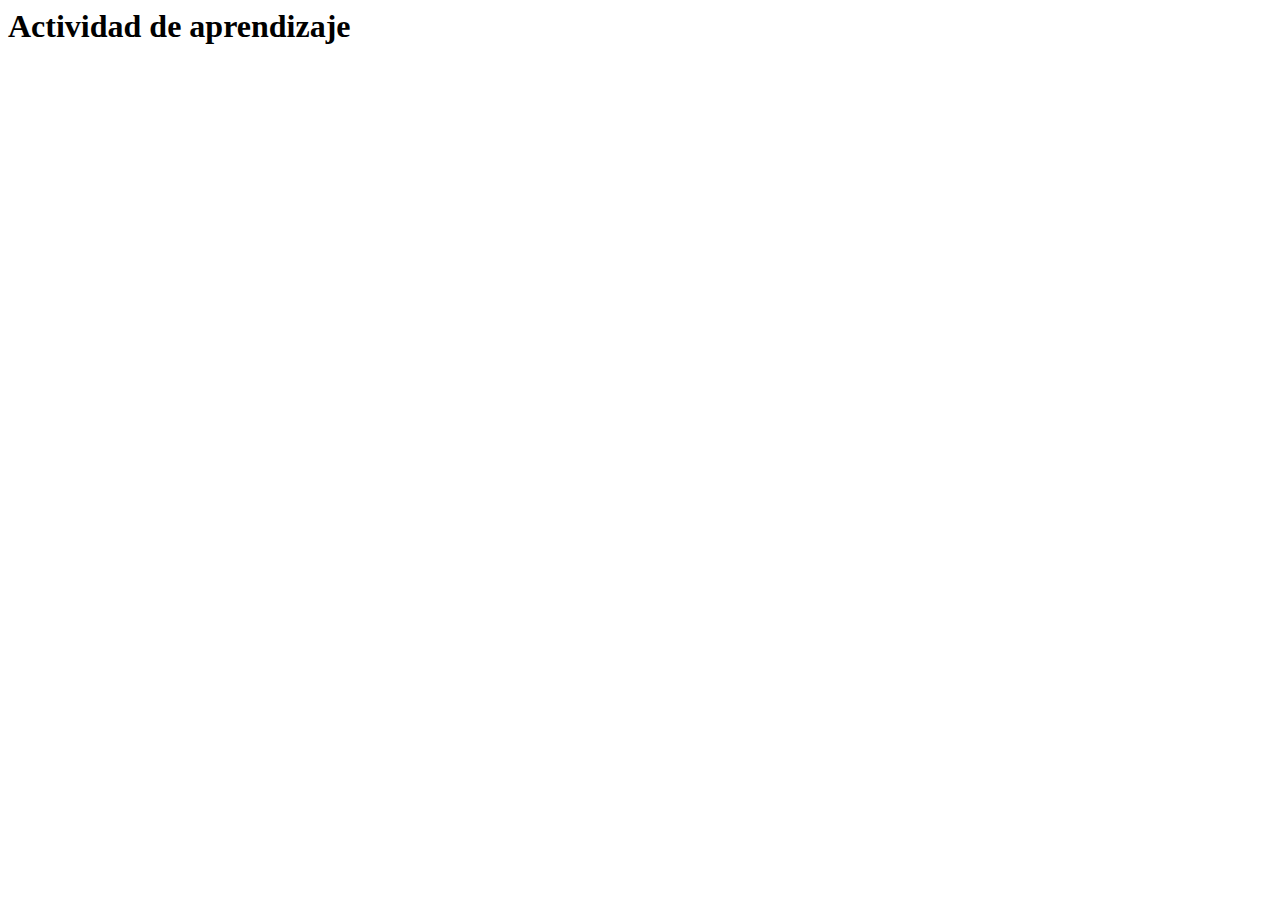
==== public/actividades/actividad.html @ cac30557 "Initial commit" ====
<html lang="en">
<head>
  <meta charset="UTF-8">
  <meta http-equiv="X-UA-Compatible" content="IE=edge">
  <meta name="viewport" content="width=device-width, initial-scale=1.0">
  <title>Actividad de aprendizaje</title>
</head>
<body>
  <h1>Actividad de aprendizaje</h1>
</body>
</html>
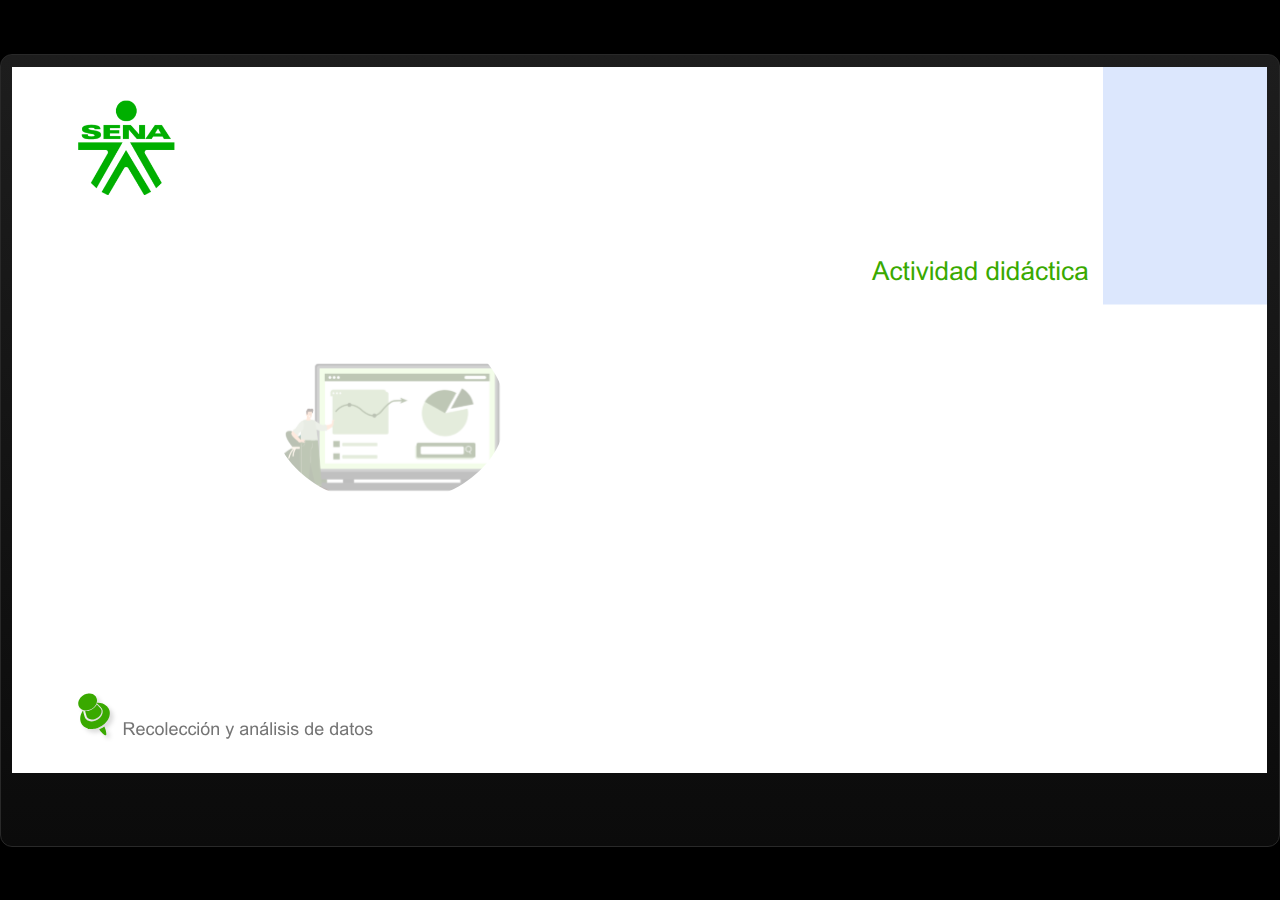
==== commit 2582ff1d: "Update hallazgos" ====
--- a/public/actividades/actividad.html
+++ b/public/actividades/actividad.html
@@ -1,11 +1,423 @@
-<html lang="en">
+﻿<!doctype html>
+<html lang="es">
 <head>
-  <meta charset="UTF-8">
-  <meta http-equiv="X-UA-Compatible" content="IE=edge">
-  <meta name="viewport" content="width=device-width, initial-scale=1.0">
-  <title>Actividad de aprendizaje</title>
+  <meta charset="utf-8">
+  <!-- Creado con Storyline 360 - http://www.articulate.com  -->
+  <!-- version: 3.75.30269.0 -->
+  <title>Actividad did&#225;ctica</title>
+  <meta http-equiv="x-ua-compatible" content="IE=edge"/>
+  <meta name="viewport" content="width=device-width,initial-scale=1,user-scalable=no,shrink-to-fit=no,minimal-ui"/>
+  <meta name="apple-mobile-web-app-capable" content="yes"/>
+  <style>
+    html, body { height: 100%; padding: 0; margin: 0 }
+    #app { height: 100%; width: 100%; }
+  </style>
+
+  <script>
+    window.DS = {};
+    window.globals = {
+      DATA_PATH_BASE: '',
+      HAS_FRAME: true,
+      HAS_SLIDE: true,
+
+      lmsPresent: false,
+      tinCanPresent: false,
+      cmi5Present: false,
+      aoSupport: false,
+      scale: 'show all',
+      captureRc: false,
+      browserSize: 'optimal',
+      bgColor: '#000000',
+      features: 'AccessibleVideo,BackgroundAudio,ConnectionMessages,FullScreenToggle,InsertSvgPicture,LayerPresentAsDialog,MultipleQuizTracking,PlayerSpeedControl,StreamingVideo,UpdatedThemeEditor,UseAudioElement,VideoTranscripts',
+      themeName: 'classic',
+      preloaderColor: '#FFFFFF',
+      suppressAnalytics: false,
+      productChannel: 'stable',
+      publishSource: 'storyline',
+      aid: 'aid|5304b41d-7af7-4125-b8d1-83eb222823e2',
+      cid: '315d720d-d076-45b7-a142-70024740b690',
+      playerVersion: '3.75.30269.0',
+      publishTimestamp: '2023-08-09T21:55:03.8761444Z',
+      maxIosVideoElements: 10,
+      connectionSettings: { },
+
+      
+      parseParams: function(qs) {
+        if (window.globals.parsedParams != null) {
+          return window.globals.parsedParams;
+        }
+        qs = (qs || window.location.search.substr(1)).split('+').join(' ');
+        var params = {},
+            tokens,
+            re = /[?&]?([^=]+)=([^&]*)/g;
+
+        while (tokens = re.exec(qs)) {
+          params[decodeURIComponent(tokens[1]).trim()] =
+            decodeURIComponent(tokens[2]).trim();
+        }
+        window.globals.parsedParams = params;
+        return params;
+      }
+
+    };
+  </script>
+  <script>
+    var isIe11 = ('ActiveXObject' in window || window.MSBlobBuilder != null)
+      && window.msCrypto != null && !window.ActiveXObject;
+    if (isIe11) {
+      window.globals.unsupportedBrowser = true;
+      document.write(atob('[base64]'));
+    }
+  </script>
+  
+  <script>window.THREE = { };</script>
+  
 </head>
-<body>
-  <h1>Actividad de aprendizaje</h1>
+<body style="background: #000000" class="cs-HTML theme-classic">
+  <!-- 360 -->
+  <script>!function(){var e,i=/iPhone/i,o=/iPod/i,n=/iPad/i,t=/\biOS-universal(?:.+)Mac\b/i,r=/\bAndroid(?:.+)Mobile\b/i,a=/Android/i,d=/(?:SD4930UR|\bSilk(?:.+)Mobile\b)/i,p=/Silk/i,l=/Windows Phone/i,u=/\bWindows(?:.+)ARM\b/i,b=/BlackBerry/i,s=/BB10/i,c=/Opera Mini/i,f=/\b(CriOS|Chrome)(?:.+)Mobile/i,h=/Mobile(?:.+)Firefox\b/i,v=function(e){return void 0!==e&&"MacIntel"===e.platform&&"number"==typeof e.maxTouchPoints&&e.maxTouchPoints>1&&"undefined"==typeof MSStream};e=function(e){var m={userAgent:"",platform:"",maxTouchPoints:0};e||"undefined"==typeof navigator?"string"==typeof e?m.userAgent=e:e&&e.userAgent&&(m={userAgent:e.userAgent,platform:e.platform,maxTouchPoints:e.maxTouchPoints||0}):m={userAgent:navigator.userAgent,platform:navigator.platform,maxTouchPoints:navigator.maxTouchPoints||0};var g=m.userAgent,y=g.split("[FBAN");void 0!==y[1]&&(g=y[0]),void 0!==(y=g.split("Twitter"))[1]&&(g=y[0]);var A=function(e){return function(i){return i.test(e)}}(g),w={apple:{phone:A(i)&&!A(l),ipod:A(o),tablet:!A(i)&&(A(n)||v(m))&&!A(l),universal:A(t),device:(A(i)||A(o)||A(n)||A(t)||v(m))&&!A(l)},amazon:{phone:A(d),tablet:!A(d)&&A(p),device:A(d)||A(p)},android:{phone:!A(l)&&A(d)||!A(l)&&A(r),tablet:!A(l)&&!A(d)&&!A(r)&&(A(p)||A(a)),device:!A(l)&&(A(d)||A(p)||A(r)||A(a))||A(/\bokhttp\b/i)},windows:{phone:A(l),tablet:A(u),device:A(l)||A(u)},other:{blackberry:A(b),blackberry10:A(s),opera:A(c),firefox:A(h),chrome:A(f),device:A(b)||A(s)||A(c)||A(h)||A(f)},any:!1,phone:!1,tablet:!1};return w.any=w.apple.device||w.android.device||w.windows.device||w.other.device,w.phone=w.apple.phone||w.android.phone||w.windows.phone,w.tablet=w.apple.tablet||w.android.tablet||w.windows.tablet,w}(),"object"==typeof exports&&"undefined"!=typeof module?module.exports=e:"function"==typeof define&&define.amd?define((function(){return e})):this.isMobile=e}();
+    window.isMobile.apple.tablet = window.isMobile.apple.tablet ||
+      (navigator.platform === 'MacIntel' && navigator.maxTouchPoints > 1);
+    window.isMobile.apple.device = window.isMobile.apple.device || window.isMobile.apple.tablet;
+    window.isMobile.tablet = window.isMobile.tablet || window.isMobile.apple.tablet;
+    window.isMobile.any = window.isMobile.any || window.isMobile.apple.tablet;
+  </script>
+
+  <div id="focus-sink" tabindex="-1"></div>
+
+  <div id="preso"></div>
+  <script>
+    (function() {
+
+      var classTypes = [ 'desktop', 'mobile', 'phone', 'tablet' ];
+
+      var addDeviceClasses = function(prefix, testObj) {
+        var curr, i;
+        for (i = 0; i < classTypes.length; i++) {
+          curr = classTypes[i];
+          if (testObj[curr]) {
+            document.body.classList.add(prefix + curr);
+          }
+        }
+      };
+
+      var params = window.globals.parseParams(),
+          isDevicePreview = params.devicepreview === '1',
+          isPhoneOverride = params.deviceType === 'phone' || (isDevicePreview && params.phone == '1'),
+          isTabletOverride = (params.deviceType === 'tablet' || isDevicePreview) && !isPhoneOverride,
+          isMobileOverride = isPhoneOverride || isTabletOverride;
+
+      var deviceView = {
+        desktop: !window.isMobile.any && !isMobileOverride,
+        mobile: window.isMobile.any || isMobileOverride,
+        phone: isPhoneOverride || (window.isMobile.phone && !isTabletOverride),
+        tablet: isTabletOverride || window.isMobile.tablet
+      };
+
+      window.globals.deviceView = deviceView;
+      window.isMobile.desktop = !window.isMobile.any;
+      window.isMobile.mobile = window.isMobile.any;
+
+      addDeviceClasses('view-', deviceView);
+
+    })();
+  </script>
+  
+  <script src='story_content/user.js' type=text/javascript></script>
+  <div class="slide-loader"></div>
+
+  <script>
+    if (window.globals.deviceView.isMobile) { var doc = document, loader = doc.body.querySelector('.slide-loader'); [ 1, 2, 3 ].forEach(function(n) { var d = doc.createElement('div'); d.style.backgroundColor = window.globals.preloaderColor; d.classList.add('mobile-loader-dot'); d.classList.add('dot' + n); loader.appendChild(d); }); }
+  </script>
+
+  <div class="mobile-load-title-overlay" style="display: none">
+    <div class="mobile-load-title">Actividad did&#225;ctica</div>
+  </div>
+
+  <div class="mobile-chrome-warning"></div>
+
+  
+<style>
+  .warn-connection-dialog {
+    display: none;
+    background: transparent;
+    pointer-events: none;
+    position: fixed;
+    left: 0;
+    top: 0;
+    width: 100%;
+    height: 100%;
+    z-index: 999;
+  }
+
+  .warn-connection-content {
+    border-radius: 4px;
+    background: white;
+    border: 1px solid #E7E7E7;
+    color: #333333;
+    box-shadow: 0 2px 4px rgba(0, 0, 0, 0.25);
+    transition: all 150ms ease-out;
+    position: absolute;
+    white-space: nowrap;
+  }
+
+  .view-phone.is-landscape .warn-connection-content {
+    left: 23px;
+    bottom: 23px;
+  }
+
+  .view-tablet.is-landscape .warn-connection-content {
+    left: 50%;
+    top: 20px;
+    transform: translateX(-50%);
+  }
+
+  .is-portrait .warn-connection-content {
+    transform: translate(-50%, calc(-100% - 15px));
+  }
+
+  .warn-connection-content p {
+    display: inline-block;
+    margin: 0 8px 0 0;
+    line-height: 33px;
+    font-size: 11px;
+  }
+
+  .warn-connection-content svg {
+    position: relative;
+    vertical-align: middle;
+    margin: 0 2px 2px 8px;
+  }
+
+  .view-desktop .warn-connection-content {
+    left: 1.5em;
+    bottom: 1.5em;
+  }
+
+  .view-desktop .warn-connection-content p {
+    font-size: 1.1em;
+  }
+
+  .is-offline .warn-connection-dialog {
+    display: block;
+  }
+
+  .is-offline .cs-panel * {
+    pointer-events: none !important;
+  }
+
+  .is-offline .cs-panel {
+    pointer-events: all !important;
+  }
+
+  .is-offline #nav-controls * {
+    pointer-events: none !important;
+  }
+
+  .is-offline #nav-controls {
+    pointer-events: all !important;
+  }
+</style>
+
+<div class="warn-connection-dialog">
+  <div class="warn-connection-content">
+    <svg width="17" height="15" viewBox="0 0 17 15" xmlns="http://www.w3.org/2000/svg">
+      <path fill="#8F0000" stroke="white" d="M16.07,12.98 L15.88,12.23 L9.51,1.21 C8.97,0.26,7.6,0.26,7.06,1.21 L0.69,12.23 C0.15,13.16,0.81,14.36,1.91,14.36 H14.65 C15.47,14.36,16.05,13.7,16.07,12.98 Z"/>
+      <path fill="white" stroke="white" d="M8.58,5.5 C8.35,5.28,8.5,5.35,8.21,5.32 C8.09,5.35,7.97,5.49,7.96,5.67 C7.97,5.79,7.98,5.92,7.98,6.04 L7.98,6.04 C7.99,6.17,8,6.31,8.01,6.43 L8.01,6.44 C8.03,6.92,8.06,7.41,8.09,7.9 L8.09,7.9 C8.12,8.39,8.14,8.88,8.17,9.37 C8.17,9.39,8.18,9.42,8.2,9.44 C8.23,9.46,8.25,9.47,8.28,9.47 C8.31,9.47,8.34,9.46,8.35,9.44 C8.37,9.43,8.38,9.4,8.39,9.35 L8.39,9.34 C8.39,9.24,8.4,9.15,8.4,9.05 L8.4,9.05 C8.41,8.96,8.41,8.86,8.42,8.75 C8.43,8.44,8.45,8.12,8.47,7.81 L8.47,7.81 C8.49,7.49,8.51,7.18,8.53,6.87 C8.55,6.46,8.56,6.05,8.59,5.64 L8.6,5.62 C8.6,5.57,8.59,5.53,8.58,5.5 L8.21,5.32 Z"/>
+      <circle fill="white" stroke="white" cx="8.3" cy="11.35" r="0.3"/>
+    </svg>
+    <p>You are offline. Trying to reconnect...</p>
+  </div>
+</div>
+
+<script>
+  (function() {
+    window.DS.connection = {
+      warningShown: false,
+      assets: {},
+      loadingAssetGroup: false,
+      retryDelay: 500
+    };
+
+    // @TODO this is POC code and can be cleaned up a bit more if we move forward
+    // with the feature
+
+
+
+    // The `window.globals.features` variable must be set in `webpack.dev.config` when testing locally - it is not enough
+    // to have it in the data - but it must be set there as well.
+    var useConnectionMessages = window.AbortController != null &&
+      window.location.protocol != 'file:' &&
+      window.globals.features.indexOf('ConnectionMessages') != -1;
+
+    window.DS.connection.useConnectionMessages = useConnectionMessages
+
+    var assetCount = 0;
+    var checkLoadedId;
+    var connectionSettings = window.globals.connectionSettings;
+
+    if (useConnectionMessages && connectionSettings != null) {
+      var contentEl = document.querySelector('.warn-connection-content');
+      var messageEl = contentEl.querySelector('p')
+
+      if (connectionSettings.useDarkTheme) {
+        contentEl.style.borderColor = '#BABBBA';
+        contentEl.style.backgroundColor = '#282828';
+        contentEl.style.color = '#FFFFFF';
+      }
+
+      if (connectionSettings.message != null) {
+        messageEl.textContent = window.decodeURIComponent(connectionSettings.message);
+      }
+    }
+
+    function checkAssetsReady() {
+      for (var i in DS.connection.assets) {
+        if (!DS.connection.assets[i].success) {
+          return false;
+        }
+      }
+      return true;
+    }
+
+    function stopAssetGroup() {
+      if (!useConnectionMessages) { return; }
+
+      assetCount = 0;
+
+      DS.connection.oldAssetGroup = DS.connection.assets;
+      DS.connection.assets = {};
+      DS.connection.loadingAssetGroup = false;
+      clearInterval(checkLoadedId);
+    }
+
+    function startAssetGroup() {
+      if (!useConnectionMessages) { return; }
+      var ticks = 0;
+      clearInterval(checkLoadedId);
+      checkLoadedId = setInterval(function() {
+        var loaded = 0;
+        if (assetCount === 0 && loaded === 0) {
+          clearInterval(checkLoadedId);
+          return;
+        }
+
+        for (var i in DS.connection.assets) {
+          if (DS.connection.assets[i].success) {
+            loaded++;
+          }
+        }
+
+        if (assetCount === loaded && checkAssetsReady()) {
+          for (var i in DS.connection.assets) {
+            if (DS.connection.assets[i].action) {
+              DS.connection.assets[i].action();
+            }
+          }
+          hideWarning();
+          stopAssetGroup();
+        }
+      }, 100)
+    }
+
+    function requiredAsset(url, action, retry, type) {
+      if (!useConnectionMessages) { return; }
+      if (DS.connection.assets[url]) { return; }
+
+      DS.connection.assets[url] = {
+        success: false, action: action, retry: retry, type: type
+      };
+      assetCount = Object.keys(DS.connection.assets).length;
+      if (!DS.connection.loadingAssetGroup) {
+        startAssetGroup();
+      }
+      DS.connection.loadingAssetGroup = true;
+    }
+
+    function assetLoaded(url) {
+      if (!useConnectionMessages) { return; }
+      if (DS.connection.assets[url]) {
+        DS.connection.assets[url].success = true;
+      }
+    }
+
+    function assetFailed(url) {
+      if (!useConnectionMessages) { return; }
+      if (!DS.connection.assets[url]) {
+        if (/\.js$/.test(url)) {
+          setTimeout(function() {
+            if (DS.connection.lastSlideLoaded != null) {
+              DS.connection.lastSlideLoaded();
+            }
+          }, DS.connection.retryDelay);
+        }
+        return;
+      }
+      if (!DS.connection.warningShown) { showWarning(); }
+      if (DS.connection.assets[url].retry) {
+        setTimeout(function() {
+          if (!DS.connection.assets[url].success) {
+            DS.connection.assets[url].retry()
+          }
+        }, DS.connection.retryDelay);
+      }
+    }
+
+    function hideWarning() {
+      document.body.classList.remove('is-offline');
+      DS.connection.warningShown = false;
+    }
+    DS.connection.hideWarning = hideWarning
+
+    function showWarning(btn) {
+      document.body.classList.add('is-offline')
+      DS.connection.warningShown = true;
+      updateWarningPosition();
+    }
+
+    function updateWarningPosition() {
+      if (!DS.connection.warningShown) {
+        return;
+      }
+
+      var isPortrait = document.body.classList.contains('is-portrait');
+      var warningEl = document.querySelector('.warn-connection-content');
+
+      if (isPortrait) {
+        var slide = document.querySelector('.primary-slide');
+        var slideRect = slide.getBoundingClientRect();
+
+        warningEl.style.top = `${slideRect.top}px`
+        warningEl.style.left = `${slideRect.left + slideRect.width / 2}px`
+      } else {
+        warningEl.style.top = null;
+        warningEl.style.left = null;
+      }
+
+      window.requestAnimationFrame(updateWarningPosition);
+    }
+
+    // these will all be noops if the feature flag isn't set in
+    // the data and `window.globals.features`
+    DS.connection.requiredAsset = requiredAsset;
+    DS.connection.assetLoaded = assetLoaded;
+    DS.connection.assetFailed = assetFailed;
+    DS.connection.stopAssetGroup = stopAssetGroup;
+    DS.connection.startAssetGroup = startAssetGroup;
+  })();
+</script>
+
+
+  <script>
+    
+    if (window.autoSpider && window.vInterfaceObject) {
+      document.querySelector('.mobile-load-title-overlay').style.display = 'none';
+    }
+  </script>
+
+  
+
+  <link rel="stylesheet" href="html5/data/css/output.min.css" data-noprefix/>
 </body>
-</html>+<script src="html5/lib/scripts/bootstrapper.min.js"></script>
+</html>
--- a/public/actividades/html5/data/css/output.min.css
+++ b/public/actividades/html5/data/css/output.min.css
@@ -0,0 +1,514 @@
+@font-face {
+  font-family: 'Open SansBold CharsBold9D1C4509';
+  src: url('[data-uri]');
+  font-style: normal;
+  font-weight: normal;
+}
+@font-face {
+  font-family: 'Open Sans Charset1_ 6fu8AC7CCF6';
+  src: url('[data-uri]');
+  font-style: normal;
+  font-weight: normal;
+}
+@font-face {
+  font-family: 'Arial Charset1_ 5ujb35n5968F66E';
+  src: url('[data-uri]');
+  font-style: normal;
+  font-weight: normal;
+}
+@font-face {
+  font-family: 'ArialBold Charset1_Bold60911235';
+  src: url('[data-uri]');
+  font-style: normal;
+  font-weight: normal;
+}
+@font-face {
+  font-family: 'Arial Charset0_v8wz5YMo9EE9FF07';
+  src: url('[data-uri]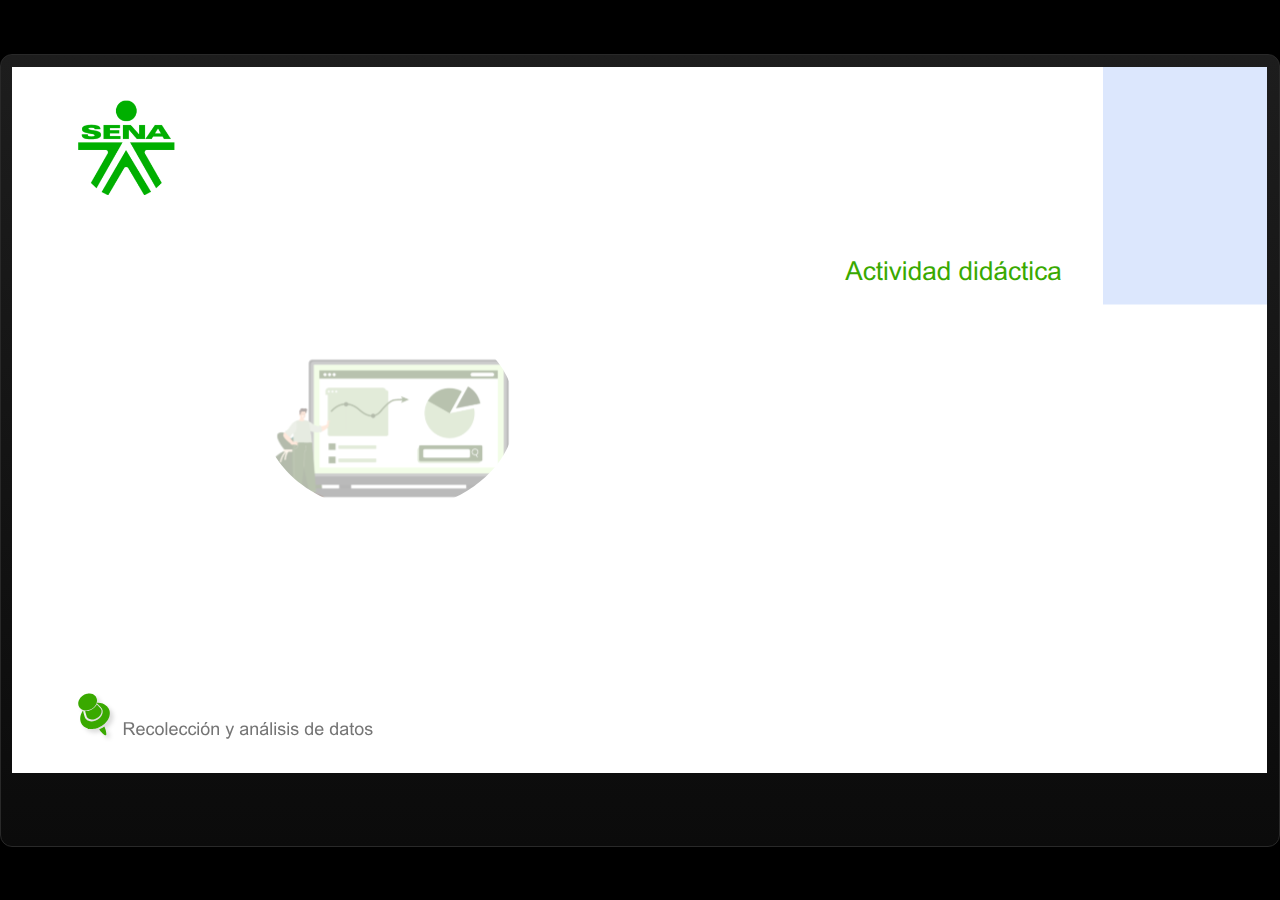
==== commit dd8b152e: "Update fixes" ====
--- a/public/actividades/actividad.html
+++ b/public/actividades/actividad.html
@@ -37,7 +37,7 @@
       aid: 'aid|5304b41d-7af7-4125-b8d1-83eb222823e2',
       cid: '315d720d-d076-45b7-a142-70024740b690',
       playerVersion: '3.75.30269.0',
-      publishTimestamp: '2023-08-09T21:55:03.8761444Z',
+      publishTimestamp: '2023-10-07T20:28:28.4504716Z',
       maxIosVideoElements: 10,
       connectionSettings: { },
 
--- a/public/actividades/html5/data/css/output.min.css
+++ b/public/actividades/html5/data/css/output.min.css
@@ -1,24 +1,30 @@
 @font-face {
-  font-family: 'Open SansBold CharsBold9D1C4509';
+  font-family: 'Open SansBold CharsBold42E8F770';
   src: url('[data-uri]');
   font-style: normal;
   font-weight: normal;
 }
 @font-face {
-  font-family: 'Open Sans Charset1_ 6fu8AC7CCF6';
+  font-family: 'Open Sans Charset1_ 6PJFE01E5DC';
   src: url('[data-uri]');
   font-style: normal;
   font-weight: normal;
 }
 @font-face {
-  font-family: 'Arial Charset1_ 5ujb35n5968F66E';
-  src: url('[data-uri]');
-  font-style: normal;
-  font-weight: normal;
-}
-@font-face {
-  font-family: 'ArialBold Charset1_Bold60911235';
-  src: url('[data-uri]');
+  font-family: 'Arial Charset1_ 6YHtwCj3EF67CF1';
+  src: url('[data-uri]');
+  font-style: normal;
+  font-weight: normal;
+}
+@font-face {
+  font-family: 'ArialBold Charset1_Bold2C3DD17E';
+  src: url('[data-uri]');
+  font-style: normal;
+  font-weight: normal;
+}
+@font-face {
+  font-family: 'ArialItalic CharsItalic0B6EC0FD';
+  src: url('[data-uri]');
   font-style: normal;
   font-weight: normal;
 }
@@ -30,7 +36,13 @@
 }
 @font-face {
   font-family: 'ArialBold Charset0_Bold3D70FAD3';
-  src: url('[data-uri]');
+  src: url('[data-uri]